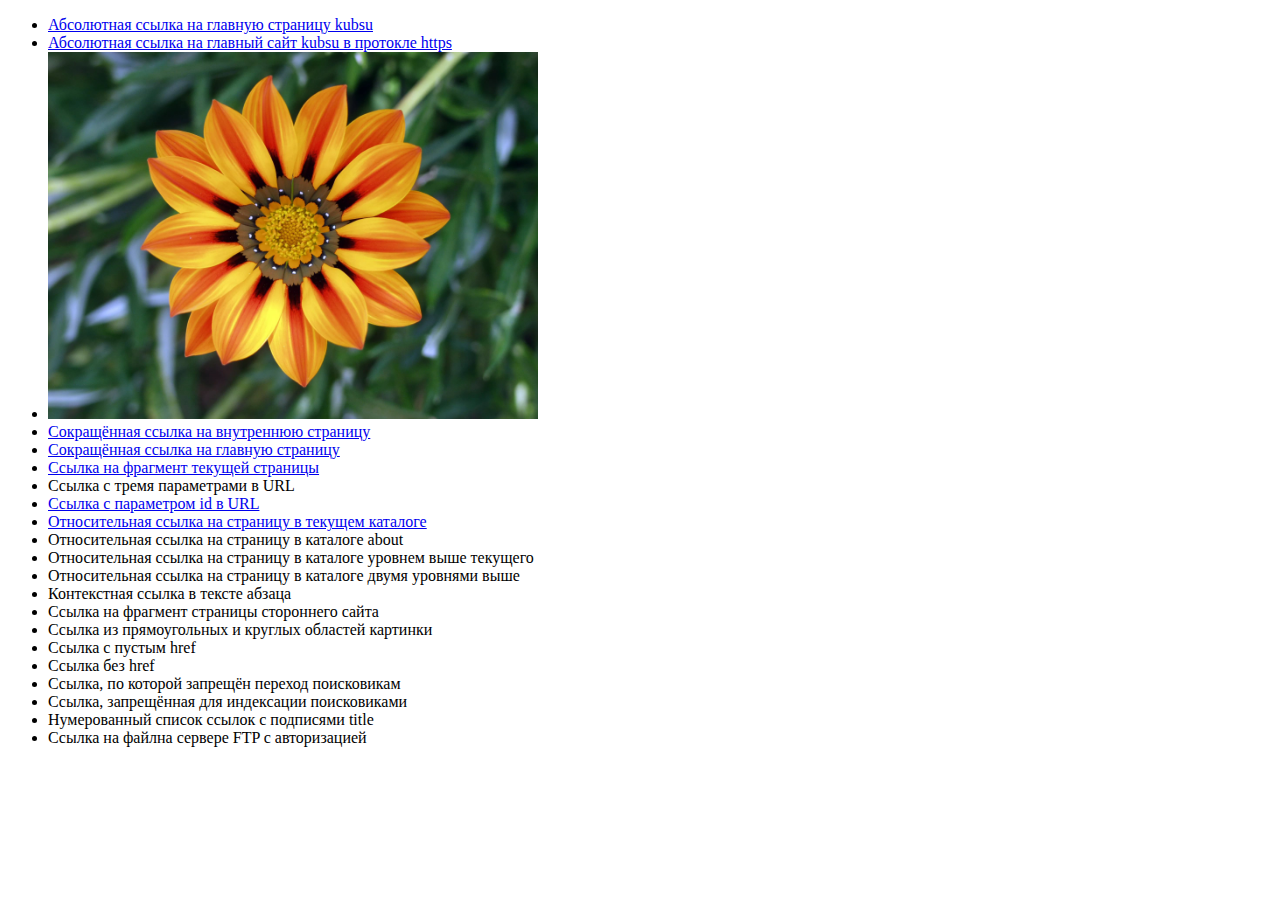
==== layer1/layer2/index.html @ 4fa15322 "Make repository hierarchy" ====
<!doctype html>
<html lang="en">
<head>
    <meta charset="UTF-8">
    <title>Laba 1</title>
</head>
<body>
<ul>
    <li><a href="http://kubsu.ru" id="main_site">Абсолютная ссылка на главную страницу kubsu</a></li>
    <li><a href="https://kubsu.ru/">Абсолютная ссылка на главный сайт kubsu в протокле https</a></li>
    <li><a href="https://www.youtube.com/watch?v=dQw4w9WgXcQ"><img src="image.jpg" width="40%" height="40%"></a></li>
    <li><a href="https://maybach7-7.github.io/#">Сокращённая ссылка на внутреннюю страницу</a></li>
    <li><a href="https://maybach7-7.github.io/">Сокращённая ссылка на главную страницу</a></li>
    <li><a href="#main_site">Ссылка на фрагмент текущей страницы</a></li>
    <li><a>Ссылка с тремя параметрами в URL</a></li>
    <li><a href="https://vk.com/?id">Ссылка с параметром id в URL</a></li>
    <li><a href="./index2.html">Относительная ссылка на страницу в текущем каталоге</a></li>
    <li><a>Относительная ссылка на страницу в каталоге about</a></li>
    <li><a>Относительная ссылка на страницу в каталоге уровнем выше текущего</a></li>
    <li><a>Относительная ссылка на страницу в каталоге двумя уровнями выше</a></li>
    <li><a>Контекстная ссылка в тексте абзаца</a></li>
    <li><a>Ссылка на фрагмент страницы стороннего сайта</a></li>
    <li><a>Ссылка из прямоугольных и круглых областей картинки</a></li>
    <li><a>Ссылка с пустым href</a></li>
    <li><a>Ссылка без href</a></li>
    <li><a>Ссылка, по которой запрещён переход поисковикам</a></li>
    <li><a>Ссылка, запрещённая для индексации поисковиками</a></li>
    <li><a>Нумерованный список ссылок с подписями title</a></li>
    <li>Ссылка на файлна сервере FTP с авторизацией</li>
</ul>


</body>
</html>
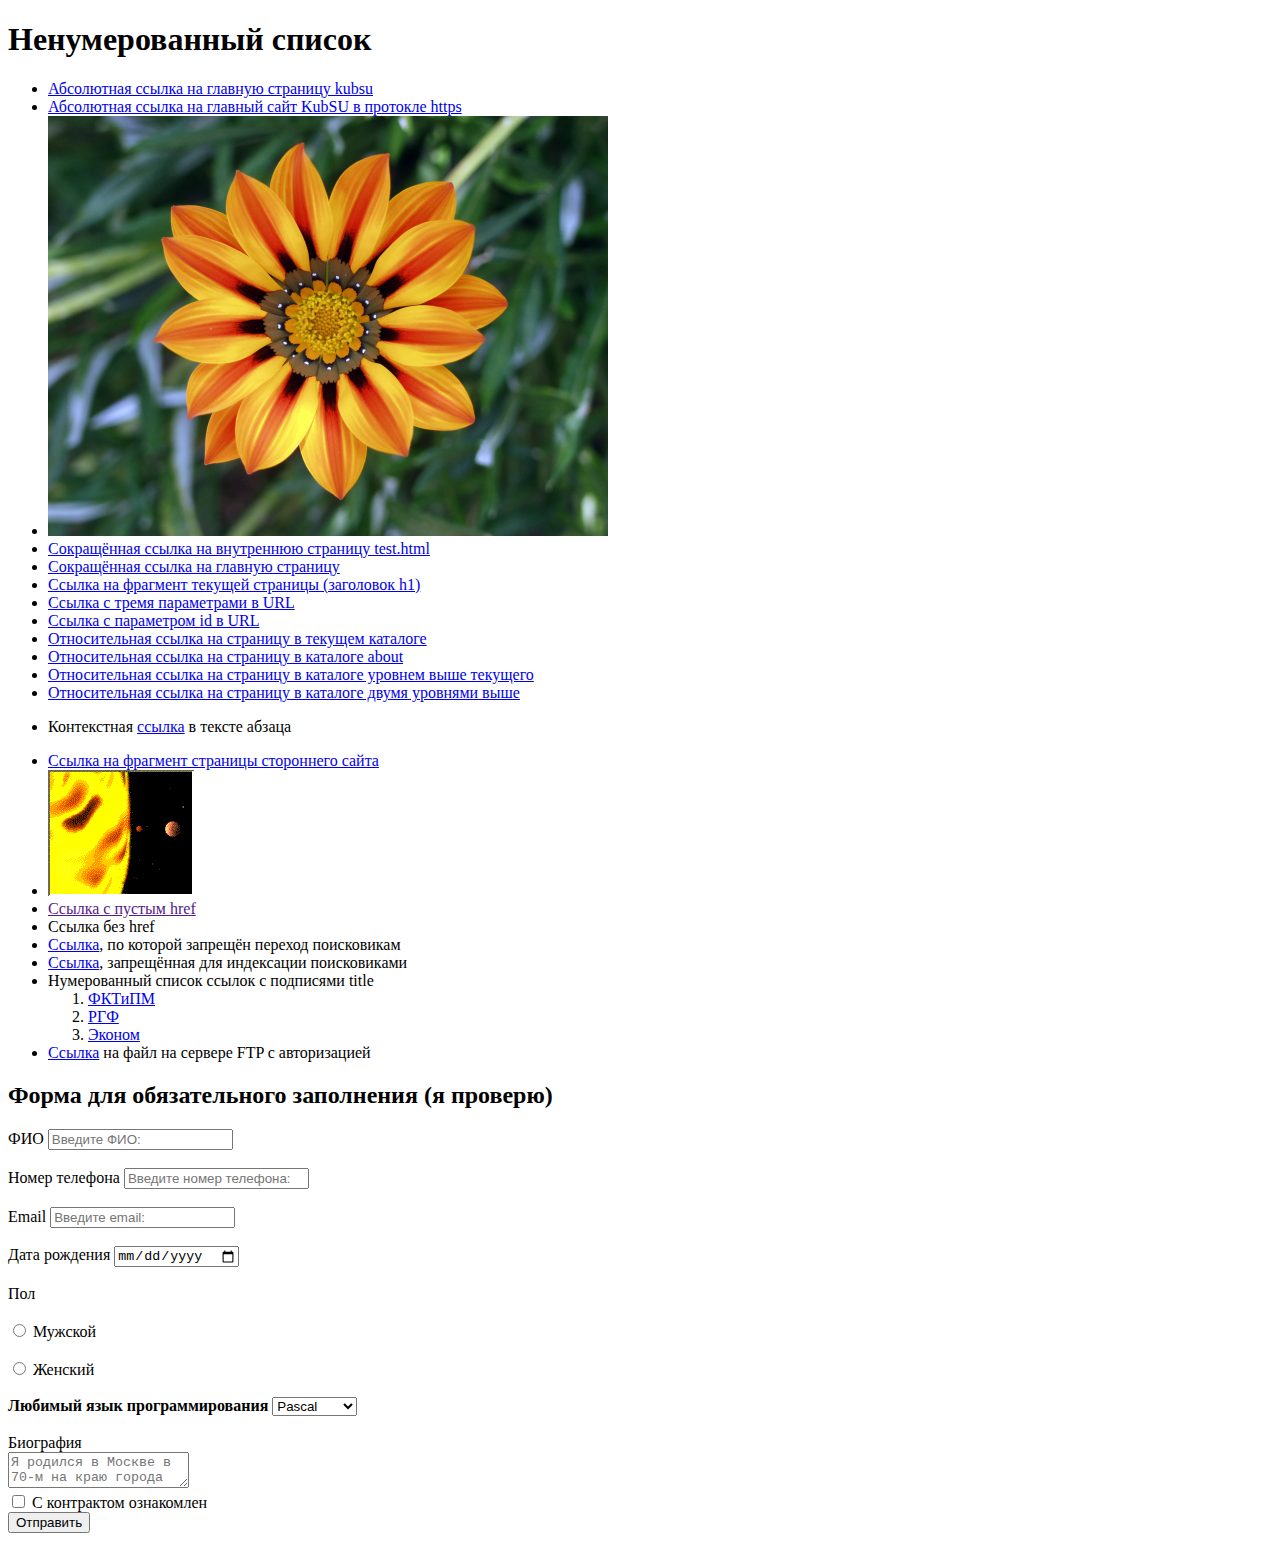
==== commit a6fe6a41: "Finish working on index.html. The document has no errors and warnings" ====
--- a/layer1/layer2/index.html
+++ b/layer1/layer2/index.html
@@ -1,34 +1,164 @@
 <!doctype html>
-<html lang="en">
+
+<html lang="ru">
+
 <head>
     <meta charset="UTF-8">
     <title>Laba 1</title>
 </head>
+
 <body>
+<h1 id="title">Ненумерованный список</h1>
 <ul>
+
     <li><a href="http://kubsu.ru" id="main_site">Абсолютная ссылка на главную страницу kubsu</a></li>
-    <li><a href="https://kubsu.ru/">Абсолютная ссылка на главный сайт kubsu в протокле https</a></li>
-    <li><a href="https://www.youtube.com/watch?v=dQw4w9WgXcQ"><img src="image.jpg" width="40%" height="40%"></a></li>
-    <li><a href="https://maybach7-7.github.io/#">Сокращённая ссылка на внутреннюю страницу</a></li>
-    <li><a href="https://maybach7-7.github.io/">Сокращённая ссылка на главную страницу</a></li>
-    <li><a href="#main_site">Ссылка на фрагмент текущей страницы</a></li>
-    <li><a>Ссылка с тремя параметрами в URL</a></li>
-    <li><a href="https://vk.com/?id">Ссылка с параметром id в URL</a></li>
-    <li><a href="./index2.html">Относительная ссылка на страницу в текущем каталоге</a></li>
-    <li><a>Относительная ссылка на страницу в каталоге about</a></li>
-    <li><a>Относительная ссылка на страницу в каталоге уровнем выше текущего</a></li>
-    <li><a>Относительная ссылка на страницу в каталоге двумя уровнями выше</a></li>
-    <li><a>Контекстная ссылка в тексте абзаца</a></li>
-    <li><a>Ссылка на фрагмент страницы стороннего сайта</a></li>
-    <li><a>Ссылка из прямоугольных и круглых областей картинки</a></li>
-    <li><a>Ссылка с пустым href</a></li>
+
+    <li><a href="https://kubsu.ru/">Абсолютная ссылка на главный сайт KubSU в протокле https</a></li>
+
+    <li><a href="https://www.youtube.com/watch?v=dQw4w9WgXcQ"><img src="./image.jpg" alt="Изображение" width="560"
+                                                                   height="420"></a></li>
+
+    <li><a href="/layer1/layer2/test.html">Сокращённая ссылка на внутреннюю страницу test.html</a></li>
+
+    <li><a href="/layer1/layer2/index.html">Сокращённая ссылка на главную страницу</a></li>
+
+    <li><a href="#title">Ссылка на фрагмент текущей страницы (заголовок h1)</a></li>
+
+    <li><a href="https://example.com/?a=228&b=4&g=1337">Ссылка с тремя параметрами в URL</a></li>
+
+    <li><a href="https://example.com/?id=1337228">Ссылка с параметром id в URL</a></li>
+
+    <li><a href="./test.html">Относительная ссылка на страницу в текущем каталоге</a></li>
+
+    <li><a href="./about/about-page.html">Относительная ссылка на страницу в каталоге about</a></li>
+
+    <li><a href="../middle.html">Относительная ссылка на страницу в каталоге уровнем выше текущего</a></li>
+
+    <li><a href="../../top.html">Относительная ссылка на страницу в каталоге двумя уровнями выше</a></li>
+
+    <li>
+        <p>
+            Контекстная <a href="test.html">ссылка</a> в тексте абзаца
+        </p>
+    </li>
+
+    <li><a href="https://en.wikipedia.org/wiki/Main_Page#vector-main-menu-dropdown-checkbox">Ссылка на фрагмент страницы стороннего сайта</a>
+    </li>
+
+    <li>
+        <img src="planets.gif" height="126" alt="Planets" usemap="#planetmap">
+        <map name="planetmap" id="planetmap">
+            <area shape="rect" coords="0,0,82,126" alt="Sun" href="sun.htm">
+            <area shape="circle" coords="90,58,3" alt="Mercury" href="mercur.htm">
+            <area shape="circle" coords="124,58,8" alt="Venus" href="venus.htm">
+        </map>
+    </li>
+
+    <li><a href="">Ссылка с пустым href</a></li>
+
     <li><a>Ссылка без href</a></li>
-    <li><a>Ссылка, по которой запрещён переход поисковикам</a></li>
-    <li><a>Ссылка, запрещённая для индексации поисковиками</a></li>
-    <li><a>Нумерованный список ссылок с подписями title</a></li>
-    <li>Ссылка на файлна сервере FTP с авторизацией</li>
+
+    <li><a href="https://kubsu.ru" rel="nofollow">Ссылка</a>, по которой запрещён переход поисковикам</li>
+
+    <li>
+    <!--noindex-->
+        <a href="https://www.kubsu.ru/index.php">Ссылка</a>, запрещённая для индексации поисковиками
+    <!--/noindex-->
+    </li>
+
+
+    <li>Нумерованный список ссылок с подписями title
+        <ol>
+            <li><a href="https://www.kubsu.ru/ru/fktipm"
+                   title="Факультет компьютерных технологий и прикладной математики">ФКТиПМ</a></li>
+            <li><a href="https://www.kubsu.ru/ru/rgf" title="Факультет романо-германской филологии">РГФ</a></li>
+            <li><a href="https://www.kubsu.ru/ru/econ" title="Экономический факультет">Эконом</a></li>
+
+        </ol>
+    </li>
+
+    <li><a href="ftp://user:password@theftpserver.com/files/accounts.pdf">Ссылка</a> на файл на сервере FTP с
+        авторизацией
+    </li>
 </ul>
 
+<h2>Форма для обязательного заполнения (я проверю)</h2>
+<form id="main-form" name="main-form">
+    <label>
+        ФИО
+        <input type="text" id="full-name" placeholder="Введите ФИО:"><br>
+    </label>
+    <br>
 
+    <label>
+        Номер телефона
+        <input type="tel" id="phone-number" placeholder="Введите номер телефона:"><br>
+    </label>
+    <br>
+
+
+    <label>
+        Email
+        <input type="text" id="email" placeholder="Введите email:"><br>
+    </label>
+    <br>
+
+    <label>
+        Дата рождения
+        <input type="date" id="date-of-birth"><br>
+    </label>
+    <br>
+
+    <label>
+        Пол<br>
+    </label>
+    <br>
+
+    <label>
+        <input type="radio" name="gender" value="male"> Мужской<br>
+    </label>
+    <br>
+
+    <label>
+        <input type="radio" name="gender" value="female"> Женский<br>
+    </label>
+    <br>
+
+    <label>
+        <strong>Любимый язык программирования</strong>
+        <select id="programming-language" name="programming-language">
+            <option value="Pascal">Pascal</option>
+            <option value="C">C</option>
+            <option value="C++">C++</option>
+            <option value="JavaScript">JavaScript</option>
+            <option value="PHP">PHP</option>
+            <option value="Python">Python</option>
+            <option value="Java">Java</option>
+            <option value="Haskel">Haskel</option>
+            <option value="Clojure">Clojure</option>
+            <option value="Prolog">Prolog</option>
+            <option value="Scala">Scala</option>
+        </select><br>
+    </label>
+    <br>
+
+    <label>
+        Биография<br>
+        <textarea name="bio" id="bio" placeholder="Я родился в Москве в 70-м на краю города ..."></textarea>
+    </label>
+    <br>
+
+    <label>
+        <input type="checkbox" name="agreement" id="agreement">
+        С контрактом ознакомлен
+    </label>
+    <br>
+
+    <label>
+        <button type="submit" name="send" id="send">
+            Отправить
+        </button>
+    </label>
+</form>
 </body>
 </html>
